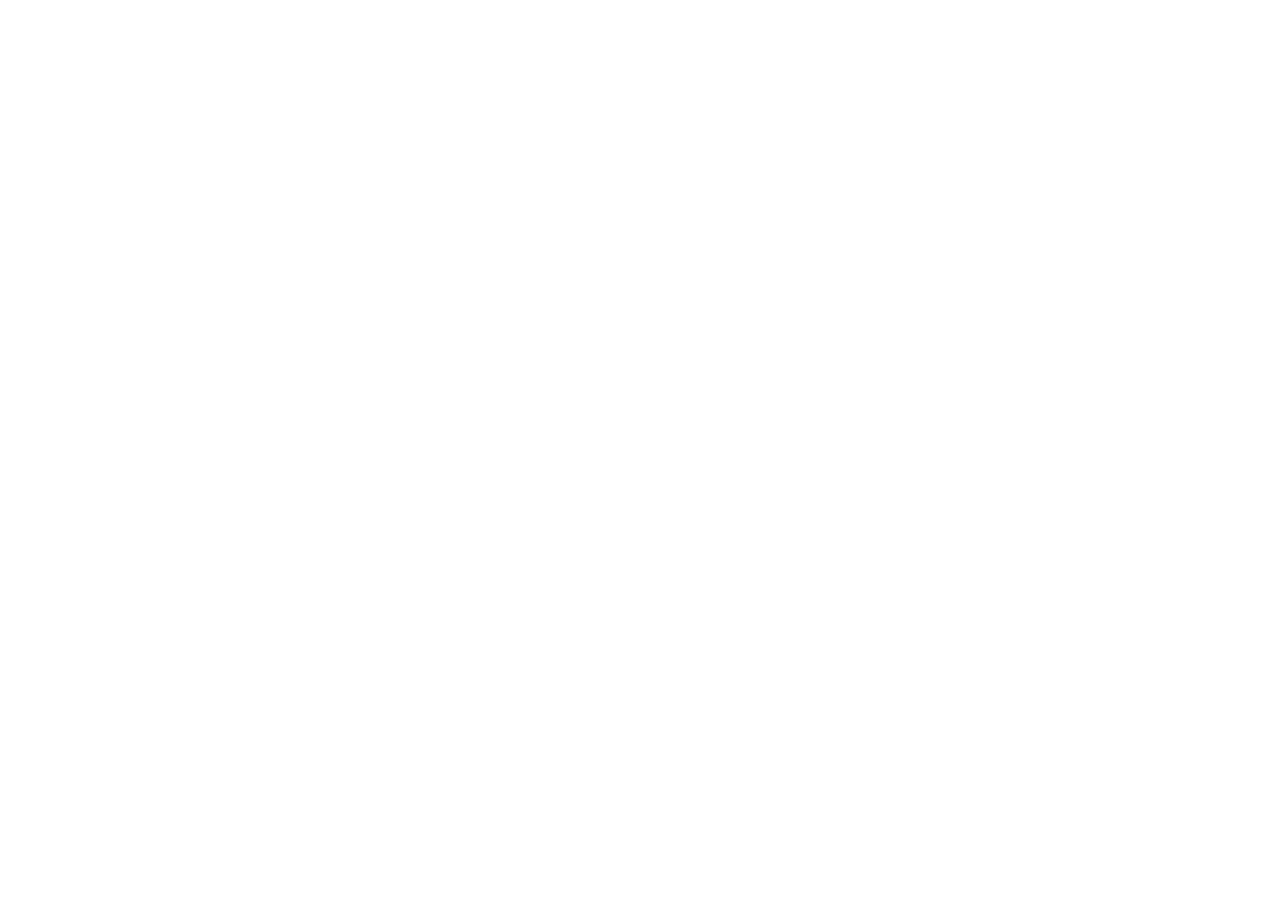
==== public/mobile.htm @ 7b464ea7 "began work on mobile views" ====
<!DOCTYPE html PUBLIC "-//W3C//DTD XHTML 1.0 Transitional//EN" "http://www.w3.org/TR/xhtml1/DTD/xhtml1-transitional.dtd">

<html>
<head>
<title>mobile test</title>
<link rel="stylesheet" href="/stylesheets/absolute.css"/>
<script type="text/javascript" src="/socket.io/socket.io.js"></script>
<script data-dojo-config="async:1" src="javascripts/dojo/dojo.js"></script>
<script  src="javascripts/initMobile.js"></script>
</head>

<body>


<body>

	<div id="header">
		<div id="playerContainer"></div>
		<div id="devicesContainer"></div>
	</div>

	<div id="container">
<div id="trackTable"></div>
<div class="floatLeft" id="album_titles"></div>
<div class="floatLeft" id="track_titles"></div>
	</div>
</body>
</html>
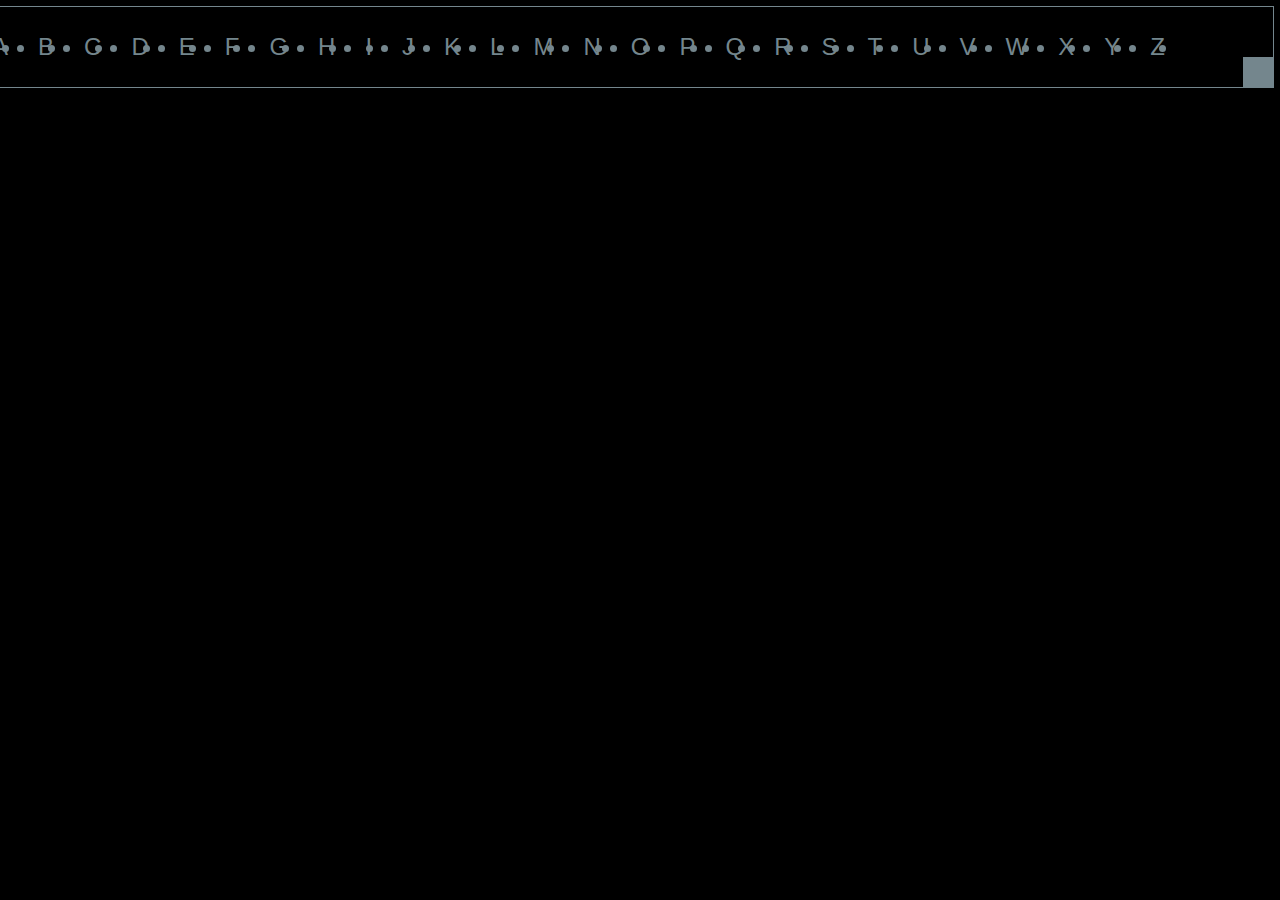
==== commit 73b4e494: "track number fixes" ====
--- a/public/mobile.htm
+++ b/public/mobile.htm
@@ -3,7 +3,8 @@
 <html>
 <head>
 <title>mobile test</title>
-<link rel="stylesheet" href="/stylesheets/absolute.css"/>
+<link rel="stylesheet" href="style.css">
+<meta name="viewport" content="width=device-width, initial-scale=1.0, user-scalable=no">
 <script type="text/javascript" src="/socket.io/socket.io.js"></script>
 <script data-dojo-config="async:1" src="javascripts/dojo/dojo.js"></script>
 <script  src="javascripts/initMobile.js"></script>
@@ -18,7 +19,37 @@
 		<div id="playerContainer"></div>
 		<div id="devicesContainer"></div>
 	</div>
-
+		<div id="alphabet">
+			<ul>
+				<li>A<li>
+				<li>B<li>
+				<li>C<li>
+				<li>D<li>
+				<li>E<li>
+				<li>F<li>
+				<li>G<li>
+				<li>H<li>
+				<li>I<li>
+				<li>J<li>
+				<li>K<li>
+				<li>L<li>
+				<li>M<li>
+				<li>N<li>
+				<li>O<li>
+				<li>P<li>
+				<li>Q<li>
+				<li>R<li>
+				<li>S<li>
+				<li>T<li>
+				<li>U<li>
+				<li>V<li>
+				<li>W<li>
+				<li>X<li>
+				<li>Y<li>
+				<li>Z<li>
+			</ul>
+			<div class="close"></div>
+		</div>
 	<div id="container">
 <div id="trackTable"></div>
 <div class="floatLeft" id="album_titles"></div>
--- a/public/style.css
+++ b/public/style.css
@@ -0,0 +1,95 @@
+* { -moz-box-sizing: border-box; -webkit-box-sizing: border-box; box-sizing: border-box; }
+*{
+	padding:0px;
+	margin:0px;
+}
+a, a:active{
+	color:white;
+	text-decoration:none;
+}
+body{
+	font-family:Helvetica;
+	background-color:black;
+	color:white;
+	-webkit-overflow-scrolling: touch
+}
+nav{
+	margin:12px;
+	font-size:2.5em;
+	max-width:100%;
+	overflow:hidden;
+	white-space:nowrap;
+}
+nav a{
+	margin-right:70px
+}
+
+#track-list{
+	font-size:2em;
+	list-style:none;
+	margin:6px 0px;
+}
+
+#track-list li{
+	margin-bottom:12px;
+}
+
+#alphabet {
+	position:relative;
+	margin:6px 6px 6px -34px;
+	line-height:60px;
+	font-size:1.5em;
+	padding:10px;
+	color:#74868D;
+	border:solid 1px #74868D;
+	overflow:auto;
+}
+#alphabet li{
+	float:left;
+	margin:0px 0px 0px 15px;
+}
+#alphabet .close{
+	position:absolute;
+	width:30px;
+	height:30px;
+	bottom:0px;
+	right:0px;
+	background-color:#74868D;
+}
+
+#track-list li.hide-find{
+	overflow: initial;
+}
+.hide-find input{
+	display:none;
+}
+.hide-find .abc-box{
+	display:none;
+}
+
+#track-list .find{
+	position:relative;
+}
+
+#track-list input{
+	background-color:black;
+	color: white;
+	border:solid 1px #74868D;
+	position:absolute;
+	left:50px;
+	right:10px;
+	top:0px;
+	margin: 10px 0px 10px 10px;
+	height:30px;
+	font-size:25px;
+	max-width:300px;
+}
+.abc-box{
+	width:50px;
+	height:50px;
+	background-color:#74868D;
+}
+
+#tracks{
+	margin-left:40px;
+}
